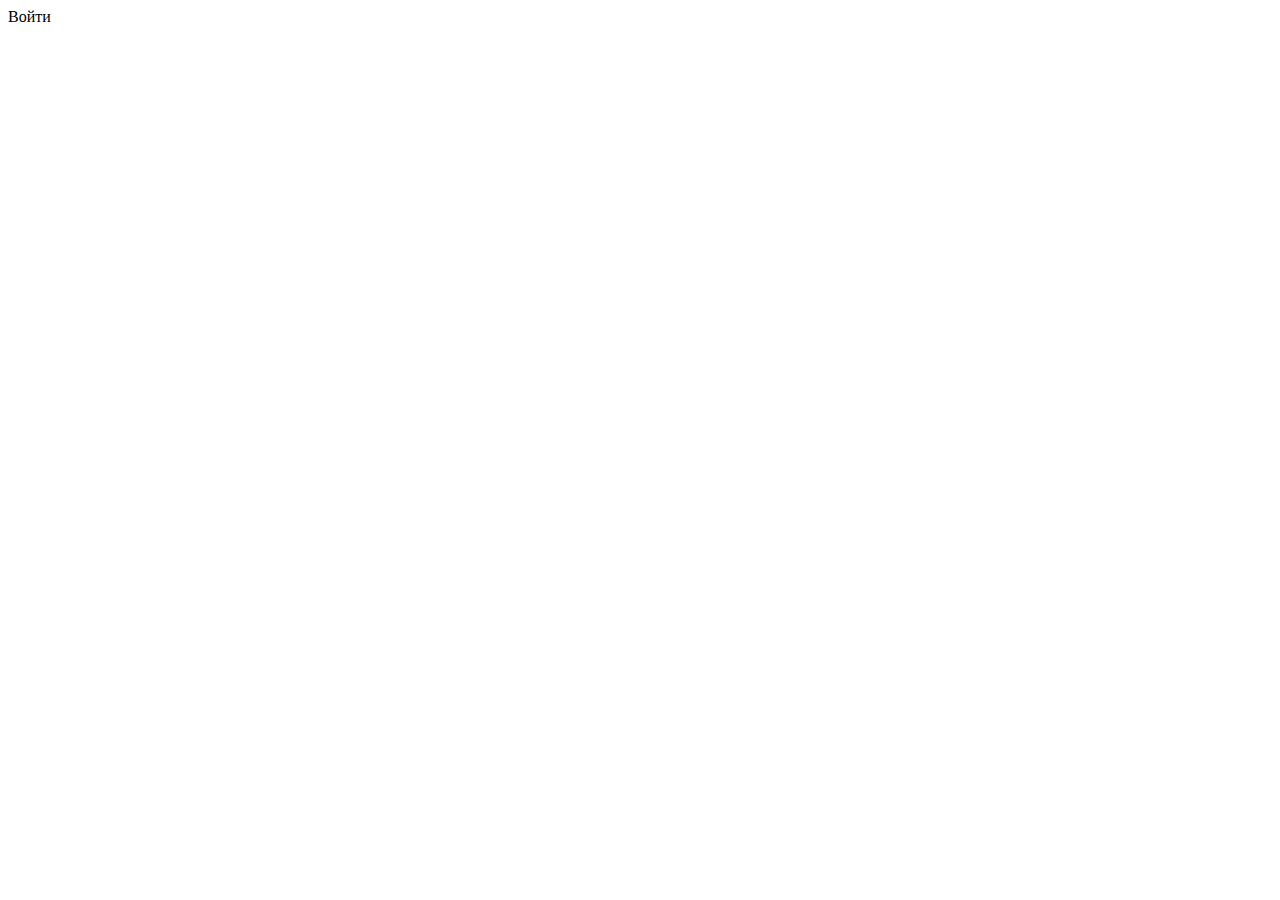
==== src/main/resources/templates/index.html @ b84f2fb1 "Support MariaDB, added auth" ====
<!DOCTYPE html>
<html lang="ru" xmlns:th="http://www.thymeleaf.org" xmlns="http://www.w3.org/1999/html">
<head>
    <title>Stalin</title>
    <meta charset="UTF-8">
    <meta name="viewport" content="width=device-width, initial-scale=1">
    <link rel="stylesheet" type="text/css" href="/css/util.css">
    <link rel="stylesheet" type="text/css" href="/css/main.css">
    <meta name="robots" content="noindex, follow">
</head>
<body>
<div class="limiter">
    <div class="container-login100">
        <div class="wrap-login100 p-l-85 p-r-85 p-t-55 p-b-55">
            <a href="/user/signin"></a><span class="txt1 p-b-11">Войти</span></a>
        </div>
    </div>
</div>
</body>
</html>
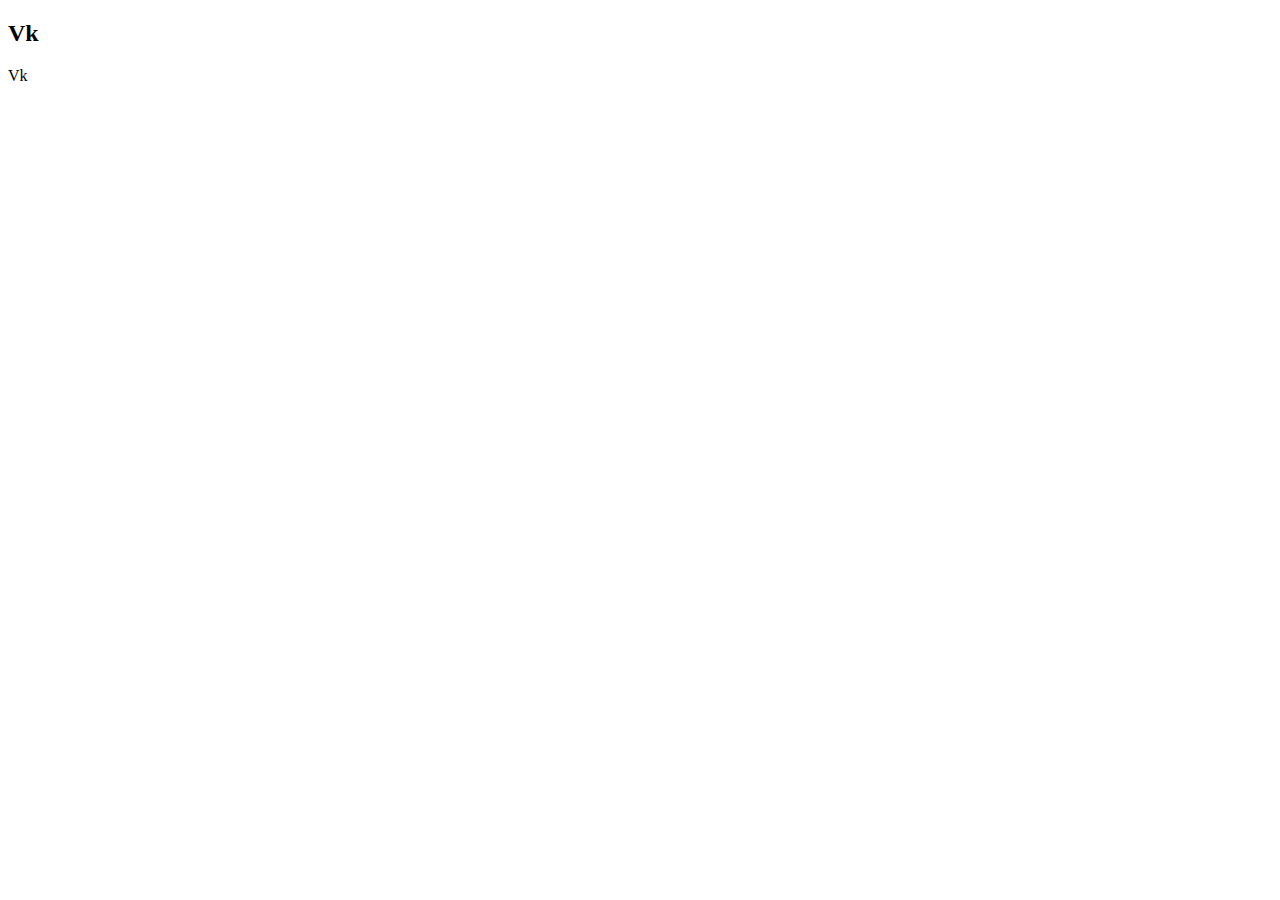
==== commit bc35482b: "added dependency project-maxi-utilita" ====
--- a/src/main/resources/templates/index.html
+++ b/src/main/resources/templates/index.html
@@ -1,20 +1,44 @@
 <!DOCTYPE html>
-<html lang="ru" xmlns:th="http://www.thymeleaf.org" xmlns="http://www.w3.org/1999/html">
+<html lang="en" xmlns:th="http://www.thymeleaf.org" xmlns="http://www.w3.org/1999/html">
+
 <head>
-    <title>Stalin</title>
     <meta charset="UTF-8">
-    <meta name="viewport" content="width=device-width, initial-scale=1">
-    <link rel="stylesheet" type="text/css" href="/css/util.css">
-    <link rel="stylesheet" type="text/css" href="/css/main.css">
-    <meta name="robots" content="noindex, follow">
+    <meta name="description" content="">
+    <meta http-equiv="X-UA-Compatible" content="IE=edge">
+    <meta name="viewport" content="width=device-width, initial-scale=1, shrink-to-fit=no">
+    <!-- The above 4 meta tags *must* come first in the head; any other head content must come *after* these tags -->
+
+    <!-- Title  -->
+    <title>Moderation | Stalin</title>
+
+    <!-- Favicon  -->
+    <link rel="icon" href="img/core-img/favicon.ico">
+
+    <!-- Style CSS -->
+    <link rel="stylesheet" href="style.css">
+
 </head>
+
 <body>
-<div class="limiter">
-    <div class="container-login100">
-        <div class="wrap-login100 p-l-85 p-r-85 p-t-55 p-b-55">
-            <a href="/user/signin"></a><span class="txt1 p-b-11">Войти</span></a>
-        </div>
+<section class="hero-area">
+    <div class="hero-slides owl-carousel">
+        <!-- Single Hero Slide -->
+            <div class="single-hero-slide bg-img slide-background-overlay" style="background-image: url(https://sun9-49.userapi.com/impg/HBmRWfirZ-VR7OHL6tGf9t7rR4gRiS4vCFIagQ/bW_t4K7cLCY.jpg?size=540x960&quality=95&sign=a89f455c016d55e81c1635763adae2ff&type=album);">
+                <div class="container h-100">
+                    <div class="row h-100 align-items-end">
+                        <div class="col-12">
+                            <div class="hero-slides-content">
+                                <div class="line"></div>
+                                <h2>Vk</h2>
+                                <p th:text="${vkpost.text}">Vk</p>
+                            </div>
+                        </div>
+                    </div>
+                </div>
+            </div>
     </div>
-</div>
+</section>
+
 </body>
-</html>
+
+</html>